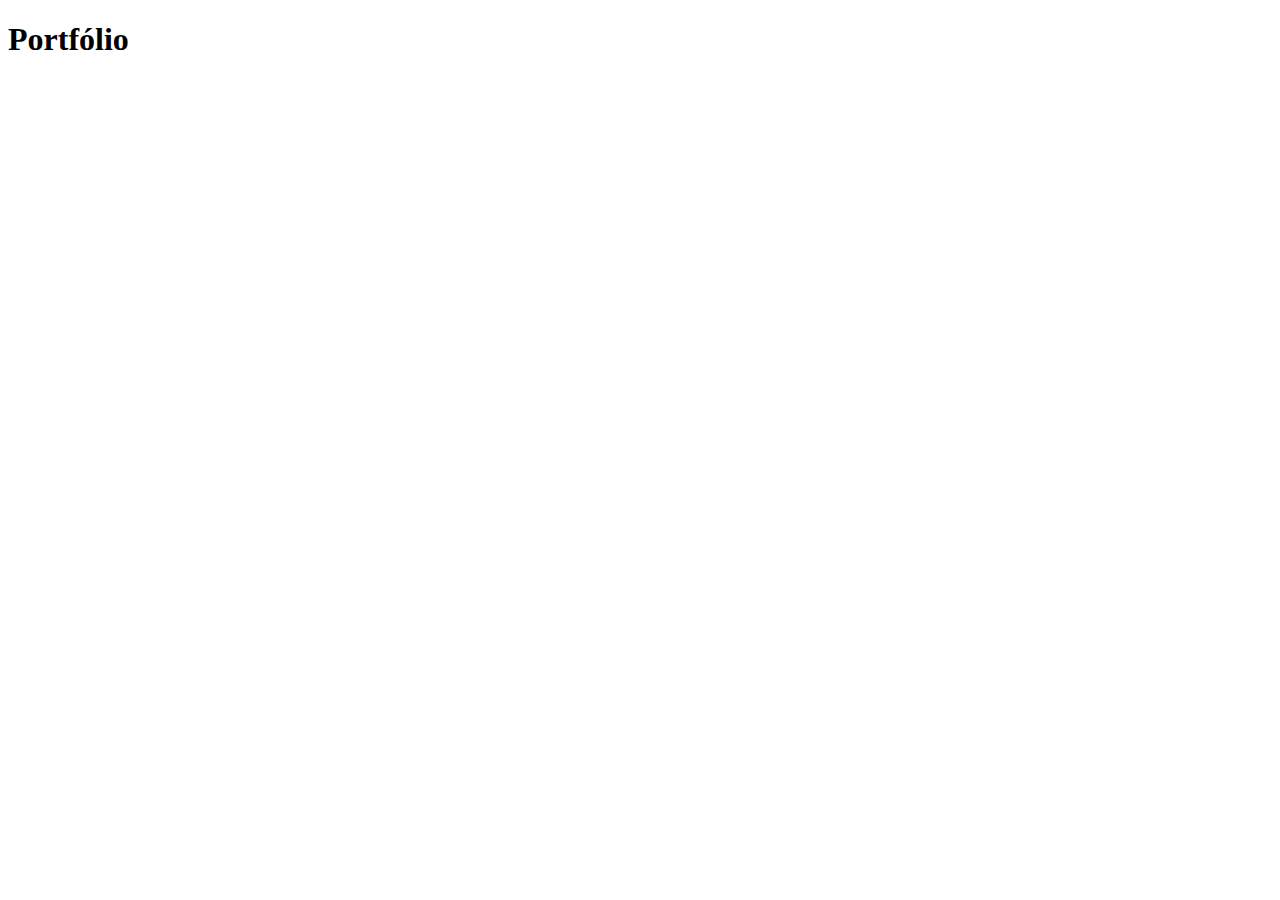
==== index.html @ 59c96d79 "Create index.html" ====
<!DOCTYPE html>
<html>
  <head>
    <meta charset="utf-8">
    <meta name="generator" content="GitLab Pages">
    <title>Portfólio</title>
    <link href="https://fonts.googleapis.com/css2?family=Open+Sans:wght@300;400&display=swap" rel="stylesheet">
    <link rel="stylesheet" href="/css/style.css">
  </head>
  <body>
    <h1>Portfólio</h1>
  </body>
</html>
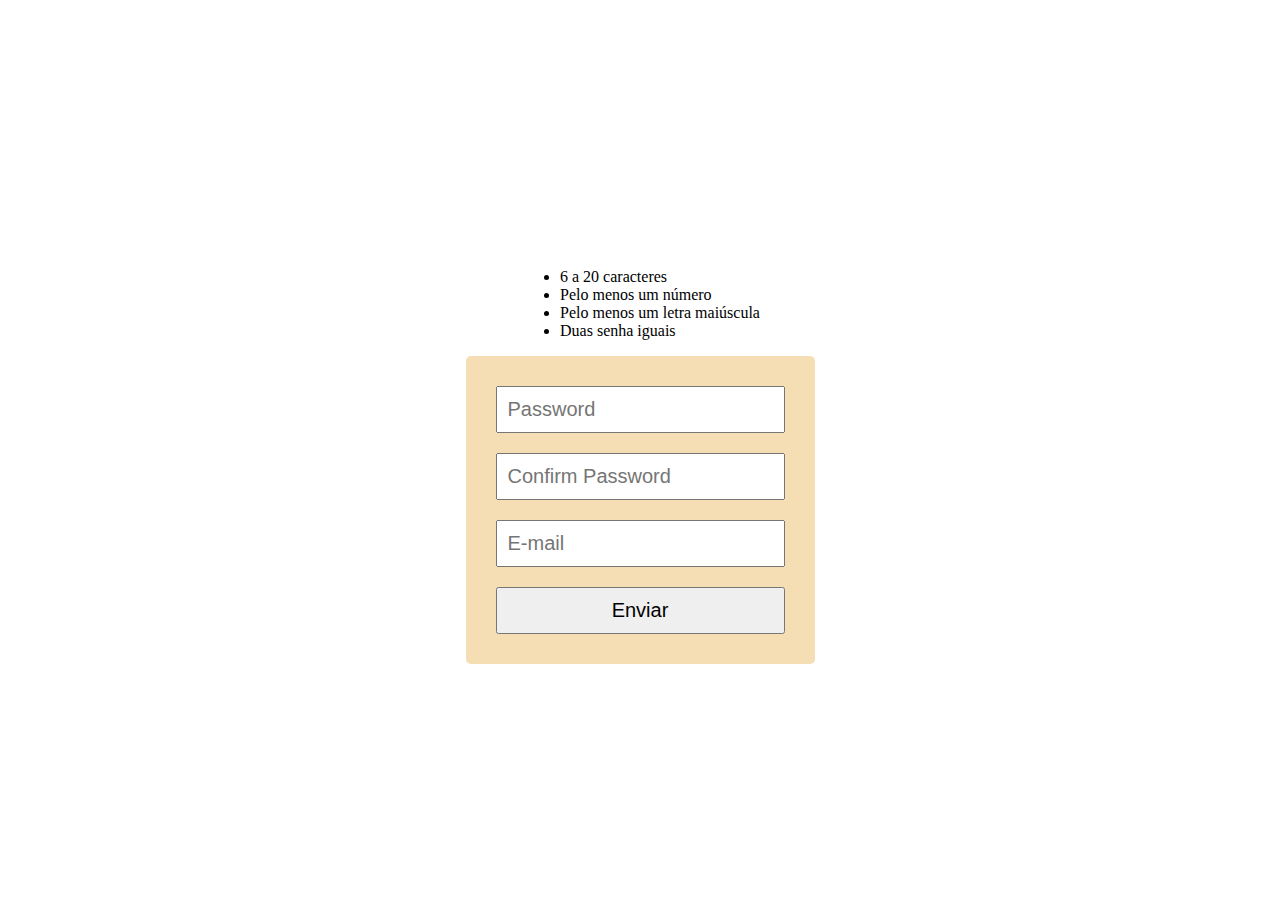
==== commit fc1a41c2: "Javascript github pages" ====
--- a/index.html
+++ b/index.html
@@ -1,13 +1,35 @@
 <!DOCTYPE html>
-<html>
-  <head>
-    <meta charset="utf-8">
-    <meta name="generator" content="GitLab Pages">
-    <title>Portfólio</title>
-    <link href="https://fonts.googleapis.com/css2?family=Open+Sans:wght@300;400&display=swap" rel="stylesheet">
-    <link rel="stylesheet" href="/css/style.css">
-  </head>
-  <body>
-    <h1>Portfólio</h1>
-  </body>
-</html>
+<html lang="en">
+
+<head>
+    <meta charset="UTF-8">
+    <meta http-equiv="X-UA-Compatible" content="IE=edge">
+    <meta name="viewport" content="width=device-width, initial-scale=1.0">
+    <title>Interval</title>
+    <link rel="stylesheet" href="style.css">
+
+    
+</head>
+
+<body>
+    <div class="validation">
+        <div class="formato">
+            <ul>
+                <li id="fieldLength">6 a 20 caracteres</li>
+                <li id="fieldNumber">Pelo menos um número</li>
+                <li id="fieldUpper" >Pelo menos um letra maiúscula</li>
+                <li id="fieldConfirm">Duas senha iguais</li>
+            </ul>
+        </div>  
+        <form>
+            <input type="password" name="password" id="password" placeholder="Password">
+            <input type="password" name="confirmPassword" id="confirmPassword" placeholder="Confirm Password">
+            <input type="email" id="email" name="email" placeholder="E-mail">
+            <input type="submit" name="submit" value="Enviar">
+        </form>
+    </div>
+
+    <script src="teste.js"></script>
+</body>
+
+</html>--- a/style.css
+++ b/style.css
@@ -0,0 +1,38 @@
+.validation {
+    width: 100%;
+    display: flex;
+    align-items: center;
+    justify-content: center;
+    min-height: 100vh;
+    flex-direction: column;
+}
+
+form {
+    background-color: wheat;
+    padding: 20px;
+    border-radius: 5px;
+    text-align: center;
+    font-family: cursive;
+    display: flex;
+    flex-direction: column;
+
+}
+input {
+    margin: 10px;
+    padding: 10px;
+    font-size: 20px;
+}
+input.error-email {
+  border: 1px solid red;
+  background-color: #ffcdd2;
+}
+input.error-email:focus {
+  outline: solid 1px red;
+  border-radius: 2px
+}
+.success {
+    color: green;
+}
+.error {
+    color: red;
+}